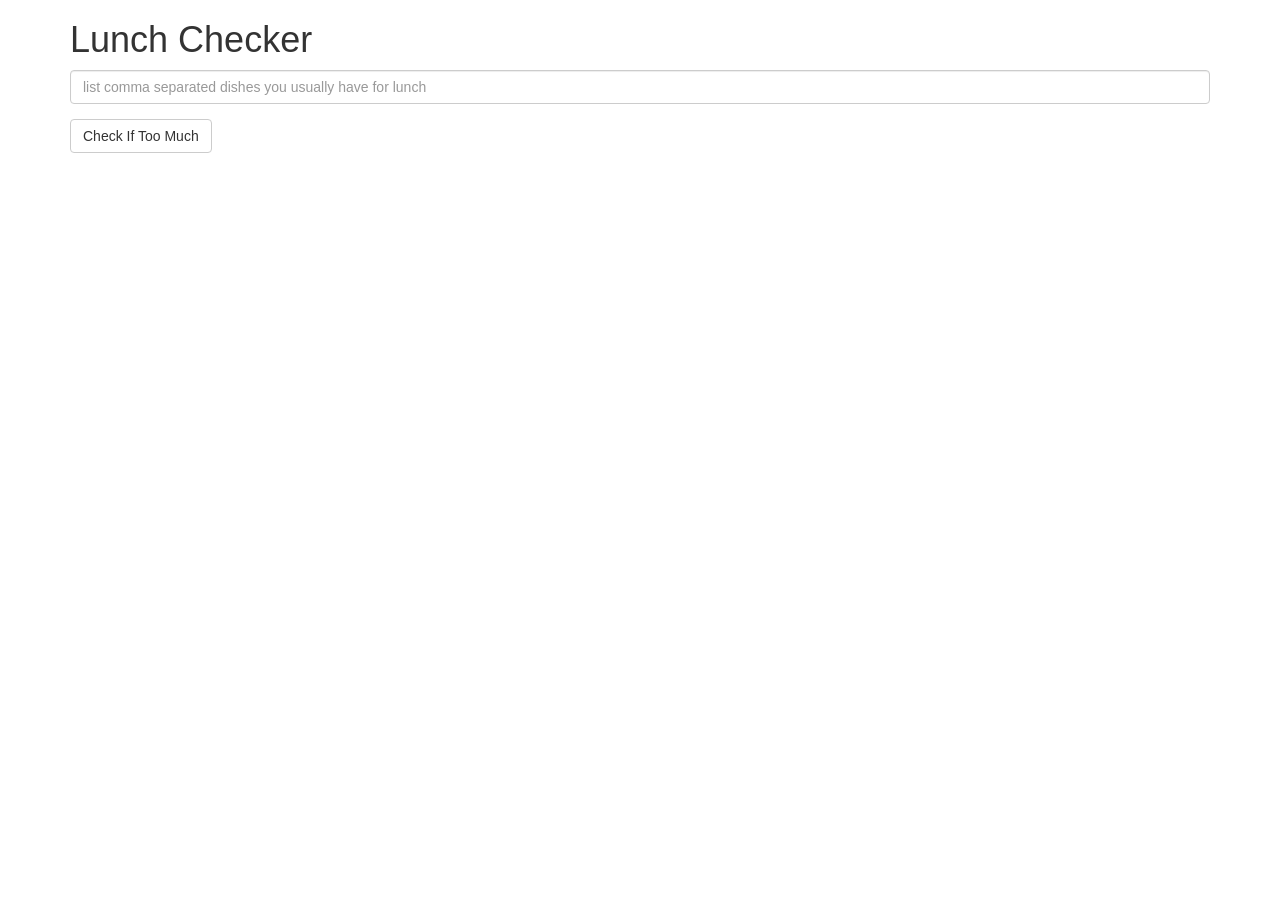
==== module1-solution/index.html @ 128773b3 "Assignment 1 templates commit" ====
<!doctype html>
<html lang="en">
  <head>
    <title>Lunch Checker</title>
    <meta name="viewport" content="width=device-width, initial-scale=1">
    <link rel="stylesheet" href="styles/bootstrap.min.css">
    <style>
      .message { font-size: 1.3em; font-weight: bold; }
    </style>
  </head>
<body>
   <div class="container">
     <h1>Lunch Checker</h1>

         <div class="form-group">
             <input id="lunch-menu" type="text"
             placeholder="list comma separated dishes you usually have for lunch"
             class="form-control">
         </div>
         <div class="form-group">
             <button class="btn btn-default">Check If Too Much</button>
         </div>
         <div class="form-group message">
           <!-- Your message can go here. -->
         </div>
   </div>

</body>
</html>
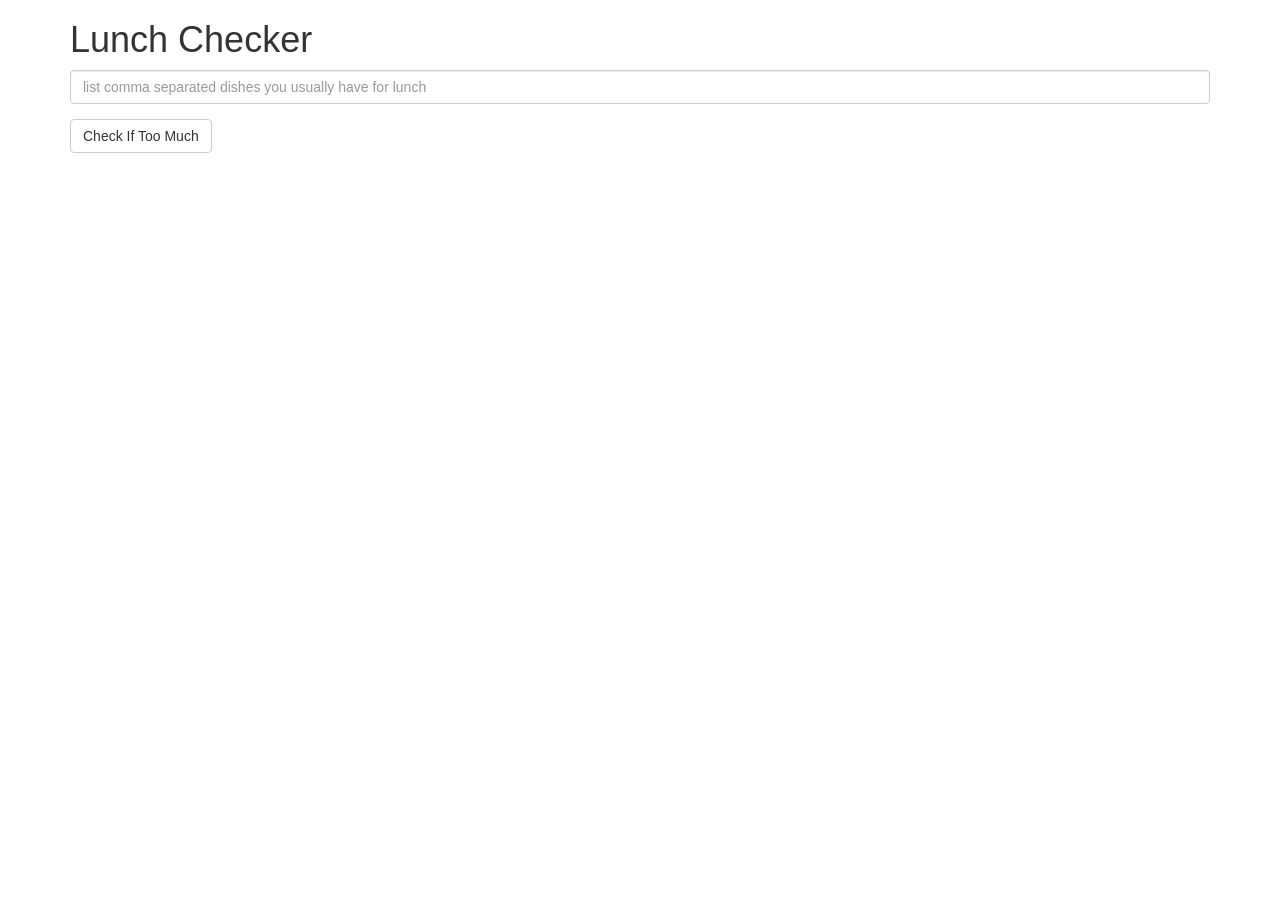
==== commit 9d2dfe4c: "First module assignment changes" ====
--- a/module1-solution/index.html
+++ b/module1-solution/index.html
@@ -1,27 +1,29 @@
 <!doctype html>
-<html lang="en">
+<html lang="en" ng-app="LunchCheck">
   <head>
     <title>Lunch Checker</title>
     <meta name="viewport" content="width=device-width, initial-scale=1">
     <link rel="stylesheet" href="styles/bootstrap.min.css">
+    <script src="angular.min.js"></script>
+    <script src="app.js"></script>
     <style>
       .message { font-size: 1.3em; font-weight: bold; }
     </style>
   </head>
 <body>
-   <div class="container">
+   <div class="container" ng-controller="LunchCheckController">
      <h1>Lunch Checker</h1>
 
          <div class="form-group">
              <input id="lunch-menu" type="text"
              placeholder="list comma separated dishes you usually have for lunch"
-             class="form-control">
+             class="form-control" ng-model="lunchMenu">
          </div>
          <div class="form-group">
-             <button class="btn btn-default">Check If Too Much</button>
+             <button class="btn btn-default" ng-click=displayMessage()>Check If Too Much</button>
          </div>
          <div class="form-group message">
-           <!-- Your message can go here. -->
+           {{message}}
          </div>
    </div>
 
